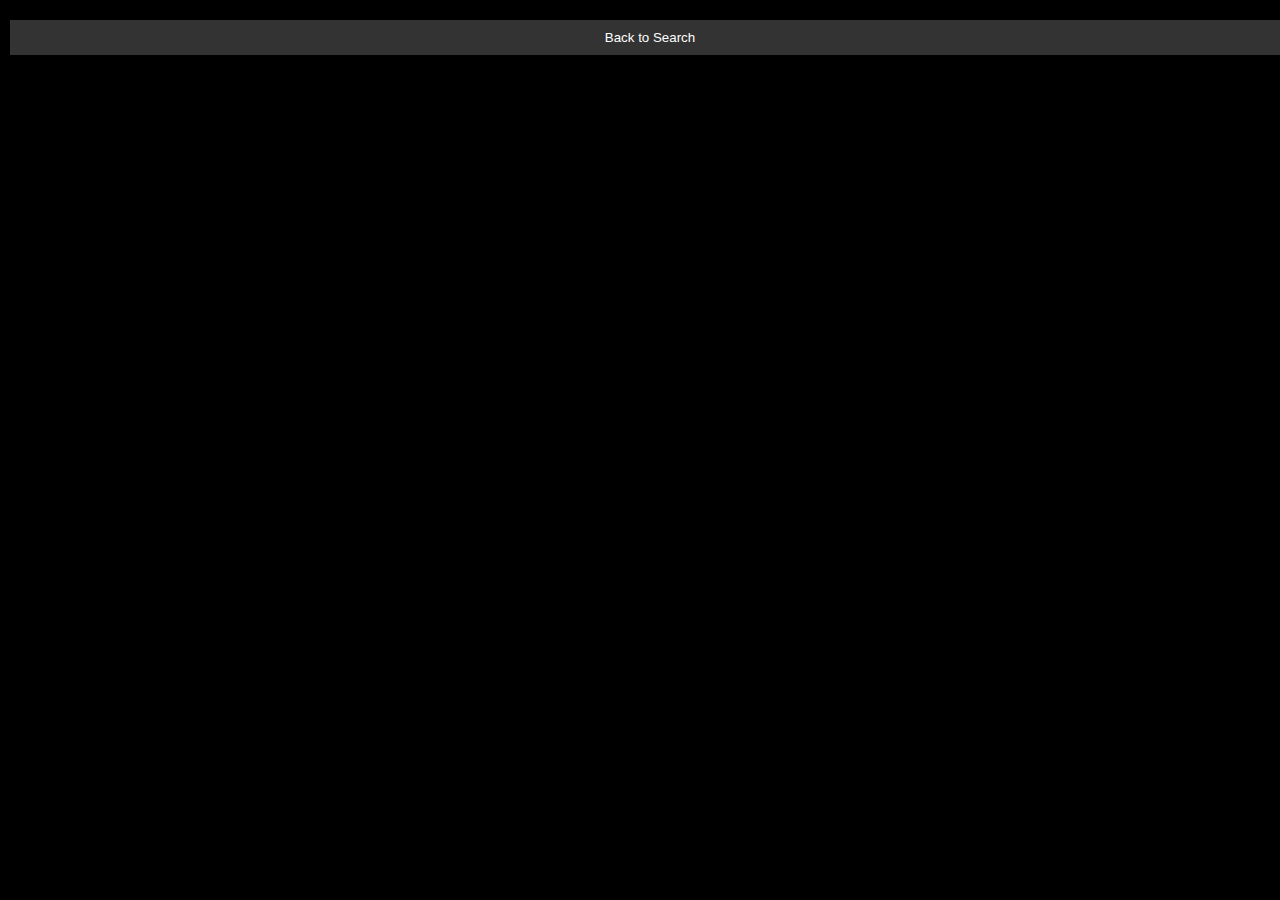
==== static/graph.html @ c3368ad8 "almost done, just some more ui changes" ====
<!DOCTYPE html>
<html lang="en">
<head>
    <meta charset="UTF-8">
    <meta name="viewport" content="width=device-width, initial-scale=1.0">
    <title>Song Graph Visualization</title>
    <script src="https://d3js.org/d3.v7.min.js"></script>
    <link rel="stylesheet" href="styles.css">
</head>
<body>
    <button id="back-button" onclick="goBack()">Back to Search</button>
    <div id="graph"></div>

    <script>
        const graphData = JSON.parse(sessionStorage.getItem('graphData'));

        function goBack() {
            window.location.href = '/';
        }

        function drawGraph(data) {
            const width = window.innerWidth;
            const height = window.innerHeight;

            d3.select("#graph").html("");

            const svg = d3.select("#graph").append("svg")
                .attr("width", width)
                .attr("height", height)
                .call(d3.zoom().on("zoom", zoomed));

            const g = svg.append("g");

            const simulation = d3.forceSimulation(data.nodes)
                .force("link", d3.forceLink(data.links).id(d => d.id).distance(1))
                .force("charge", d3.forceManyBody().strength(-50))
                .force("collide", d3.forceCollide(d => 20 + d.listeners / 50000).iterations(10))
                .force("center", d3.forceCenter(width / 2, height / 2));

            const links = g.append("g")
                .selectAll(".link")
                .data(data.links)
                .enter().append("line")
                .attr("class", "link")
                .attr("stroke-width", 2)
                .attr("stroke", "grey");

            const nodes = g.append("g")
                .selectAll(".node")
                .data(data.nodes)
                .enter().append("circle")
                .attr("class", "node")
                .attr("r", d => 15 + d.listeners / 50000)
                .attr("fill", d => d.color)
                .attr("stroke", "white")
                .attr("stroke-width", 1);

            const labels = g.append("g")
                .selectAll(".node-label")
                .data(data.nodes)
                .enter();

            labels.append("text")
                .attr("class", "node-label title")
                .attr("x", d => d.x)
                .attr("y", d => d.y)
                .attr("dy", "-0.5em")
                .attr("text-anchor", "middle")
                .attr("fill", "white")
                .attr("font-size", d => {
                    const fontSize = Math.min(((15 + d.listeners / 50000) * 2.4) / d.title.length, (15 + d.listeners / 50000) / 2);
                    return fontSize + "px";
                })
                .text(d => d.title);

            labels.append("text")
                .attr("class", "node-label artist")
                .attr("x", d => d.x)
                .attr("y", d => d.y)
                .attr("dy", "1em")
                .attr("text-anchor", "middle")
                .attr("fill", "lightgray")
                .attr("font-size", d => {
                    const fontSize = Math.min(((15 + d.listeners / 50000) * 2) / d.title.length, ((15 + d.listeners / 50000) * 2) / d.artist.length);
                    return fontSize + "px";
                })
                .text(d => d.artist);

            simulation.on("tick", () => {
                links
                    .attr("x1", d => d.source.x)
                    .attr("y1", d => d.source.y)
                    .attr("x2", d => d.target.x)
                    .attr("y2", d => d.target.y);

                nodes
                    .attr("cx", d => d.x)
                    .attr("cy", d => d.y);

                g.selectAll(".node-label")
                    .attr("x", d => d.x)
                    .attr("y", d => d.y);
            });

            function zoomed(event) {
                g.attr("transform", event.transform);
            }
        }

        drawGraph(graphData);
    </script>
</body>
</html>
---- static/styles.css ----
body {
    background-color: black;
    color: white;
    font-family: Arial, sans-serif;
    margin: 0;
    display: flex;
    justify-content: center;
    align-items: center;
    height: 100vh;
    overflow: hidden;
}

.container {
    background-color: #222;
    padding: 30px;
    border-radius: 10px;
    box-shadow: 0 0 20px rgba(255,255,255,0.1);
    text-align: center;
    width: 300px;
}

input, button {
    background-color: #333;
    color: white;
    border: 1px solid #555;
    padding: 10px;
    margin: 10px 0;
    width: 100%;
    box-sizing: border-box;
}

button {
    cursor: pointer;
    transition: background-color 0.3s;
}

button:hover {
    background-color: #444;
}

.loading-container {
    text-align: center;
}

.spinner {
    border: 4px solid #f3f3f3;
    border-top: 4px solid #3498db;
    border-radius: 50%;
    width: 50px;
    height: 50px;
    animation: spin 1s linear infinite;
    margin: 20px auto;
}

@keyframes spin {
    0% { transform: rotate(0deg); }
    100% { transform: rotate(360deg); }
}

#back-button {
    position: absolute;
    top: 10px;
    left: 10px;
    background-color: #333;
    color: white;
    border: none;
    padding: 10px;
    cursor: pointer;
}

#graph {
    width: 100vw;
    height: 100vh;
}
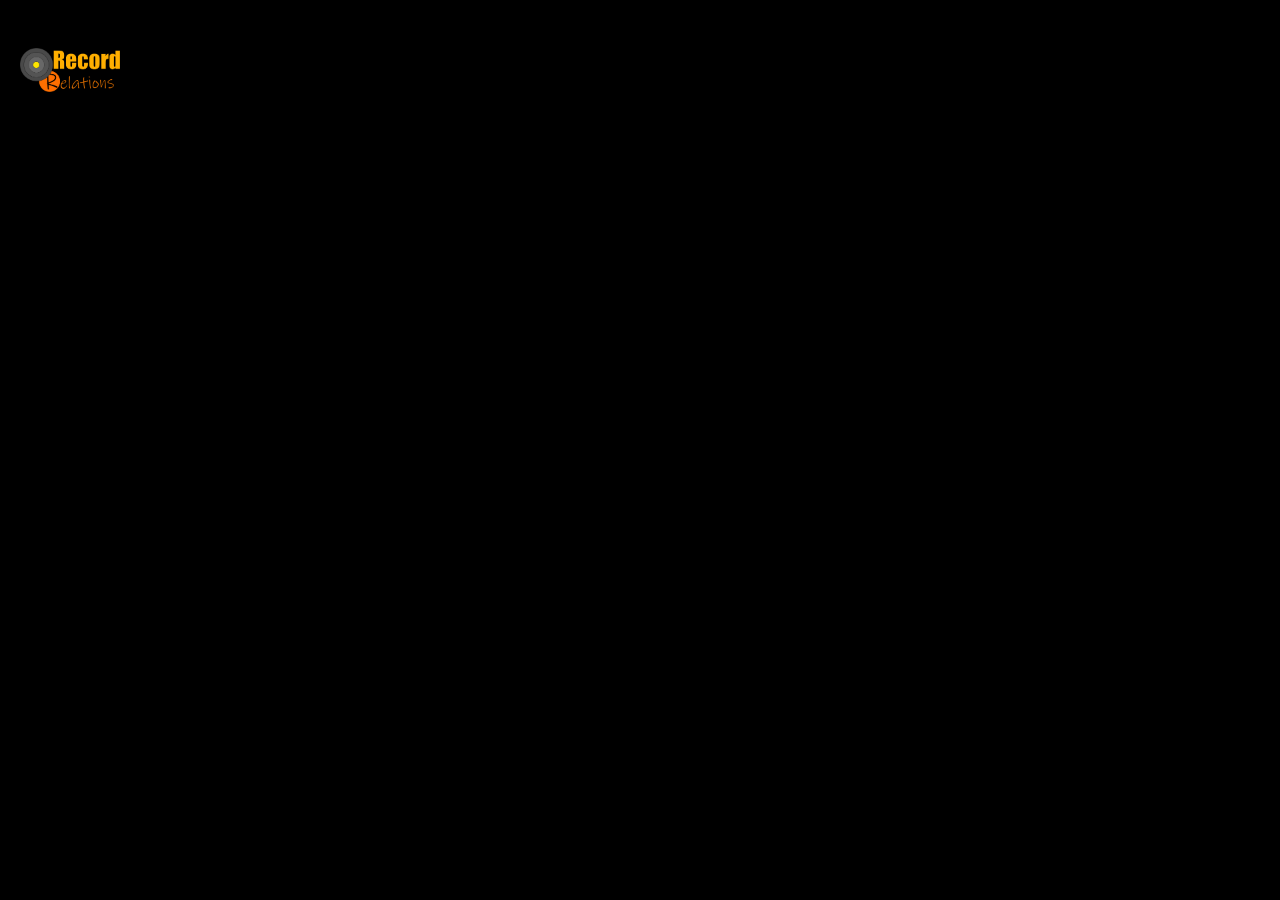
==== commit ae0850c1: "done with ui changes" ====
--- a/static/graph.html
+++ b/static/graph.html
@@ -3,12 +3,15 @@
 <head>
     <meta charset="UTF-8">
     <meta name="viewport" content="width=device-width, initial-scale=1.0">
-    <title>Song Graph Visualization</title>
+    <title>Musical Connections</title>
     <script src="https://d3js.org/d3.v7.min.js"></script>
     <link rel="stylesheet" href="styles.css">
 </head>
 <body>
-    <button id="back-button" onclick="goBack()">Back to Search</button>
+    <div class="logo-container" onclick="goBack()">
+        <img src="logo.png" alt="Musical Connections Logo" class="logo">
+    </div>
+
     <div id="graph"></div>
 
     <script>
--- a/static/styles.css
+++ b/static/styles.css
@@ -1,7 +1,7 @@
 body {
     background-color: black;
     color: white;
-    font-family: Arial, sans-serif;
+    font-family: 'Arial', sans-serif;
     margin: 0;
     display: flex;
     justify-content: center;
@@ -9,6 +9,31 @@
     height: 100vh;
     overflow: hidden;
 }
+
+.logo {
+    width: 100px;  /* Increased logo size */
+    height: 100px; /* Increased logo size */
+    object-fit: contain;
+    cursor: pointer;
+}
+
+.logo-container {
+    position: absolute;
+    top: 20px;
+    left: 20px;
+    display: flex;
+    align-items: center;
+    cursor: pointer;
+}
+
+.logo-container span {
+    margin-left: 15px;
+    font-size: 22px;
+    font-weight: bold;
+    color: white;
+}
+
+/* Rest of the CSS remains the same */
 
 .container {
     background-color: #222;
@@ -57,18 +82,11 @@
     100% { transform: rotate(360deg); }
 }
 
-#back-button {
-    position: absolute;
-    top: 10px;
-    left: 10px;
-    background-color: #333;
-    color: white;
-    border: none;
-    padding: 10px;
-    cursor: pointer;
-}
-
 #graph {
     width: 100vw;
     height: 100vh;
+}
+
+#back-button {
+    display: none; /* We'll use logo-container instead */
 }